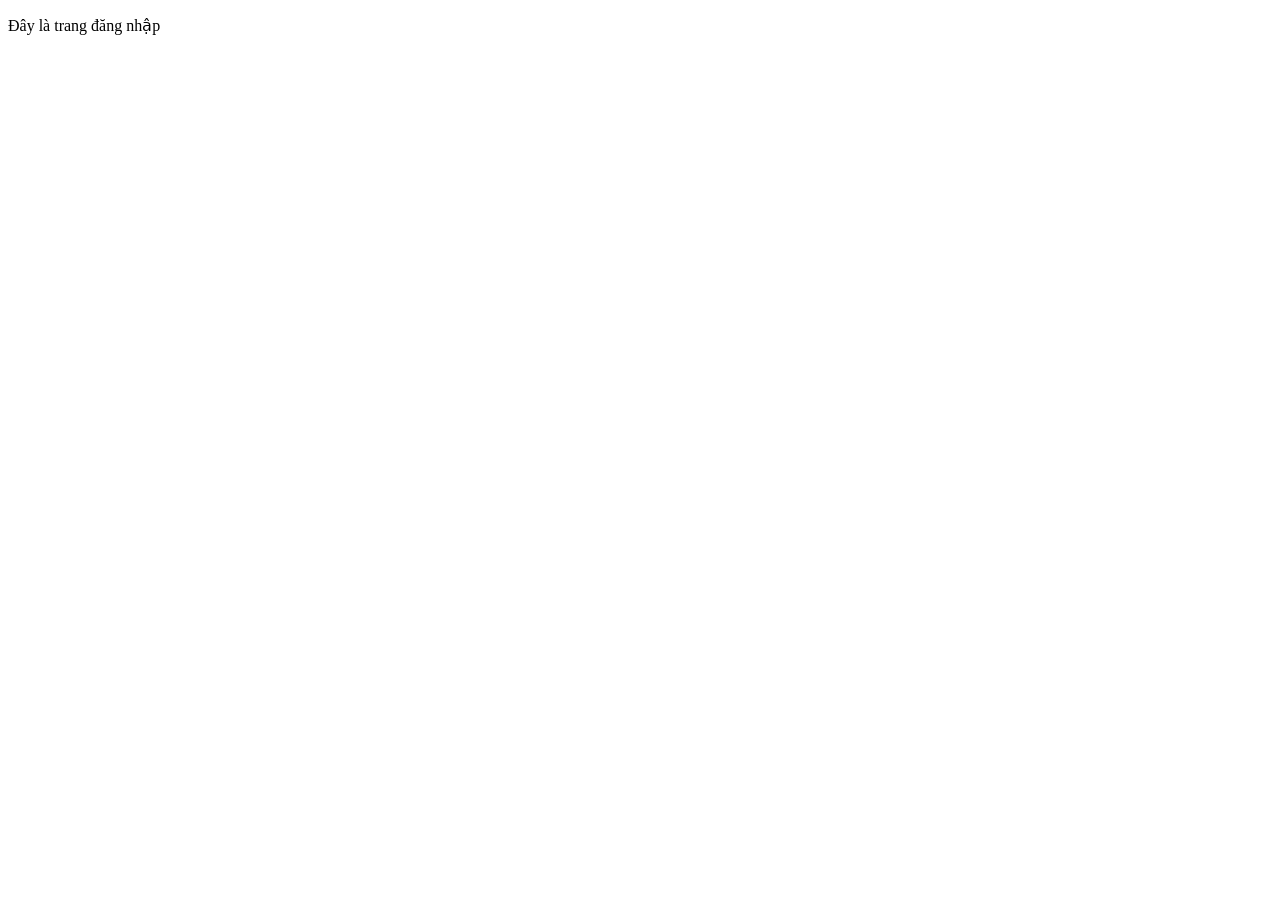
==== login.html @ 605538e2 "Create page login" ====
<!DOCTYPE html>
<html lang="en">
<head>
    <meta charset="UTF-8">
    <meta name="viewport" content="width=<device-width>, initial-scale=1.0">
    <title>Document</title>
</head>
<body>
    <p class="">Đây là trang đăng nhập</p>
</body>
</html>
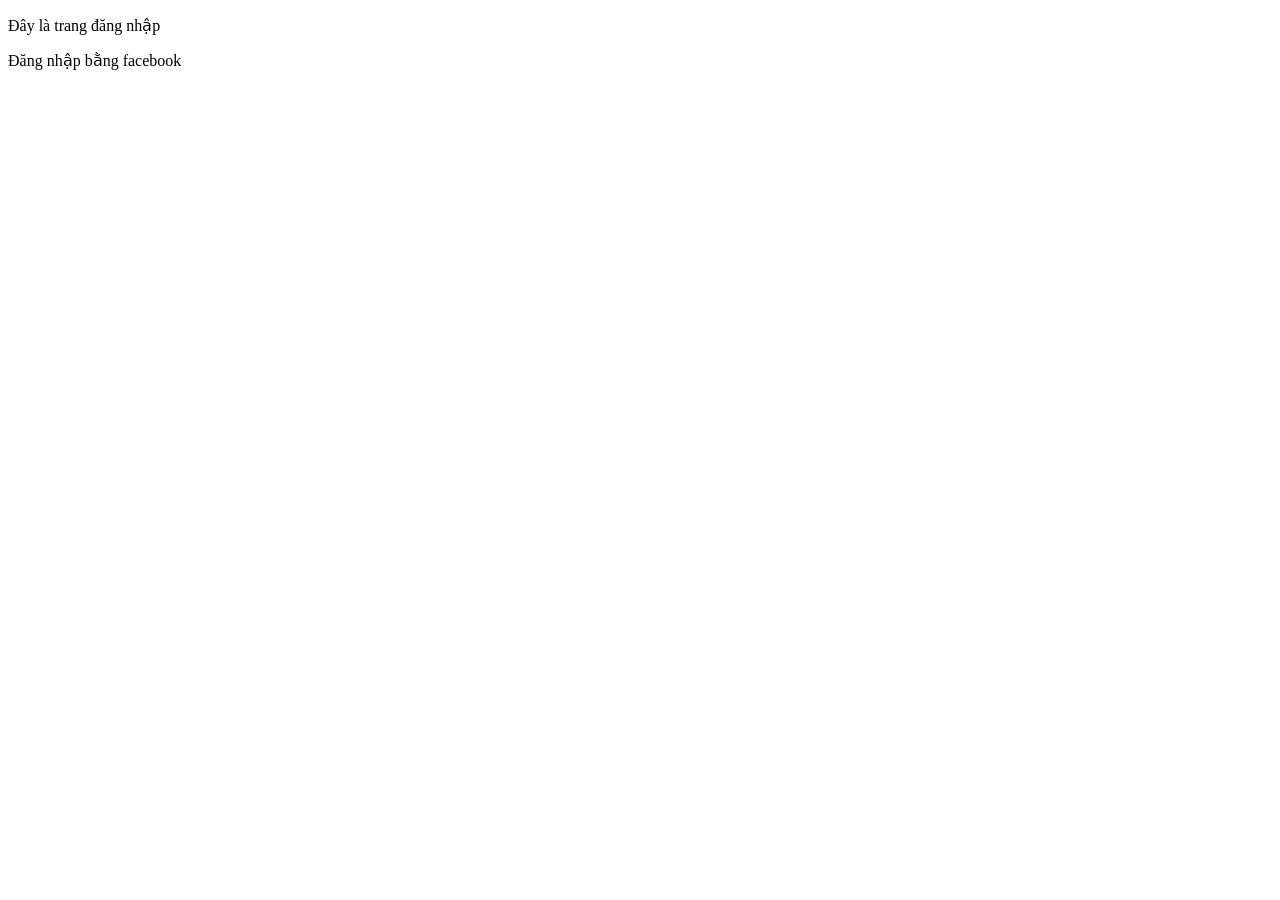
==== commit 1ab067bb: "Update page login" ====
--- a/login.html
+++ b/login.html
@@ -7,5 +7,6 @@
 </head>
 <body>
     <p class="">Đây là trang đăng nhập</p>
+    <p>Đăng nhập bằng facebook</p>
 </body>
 </html>
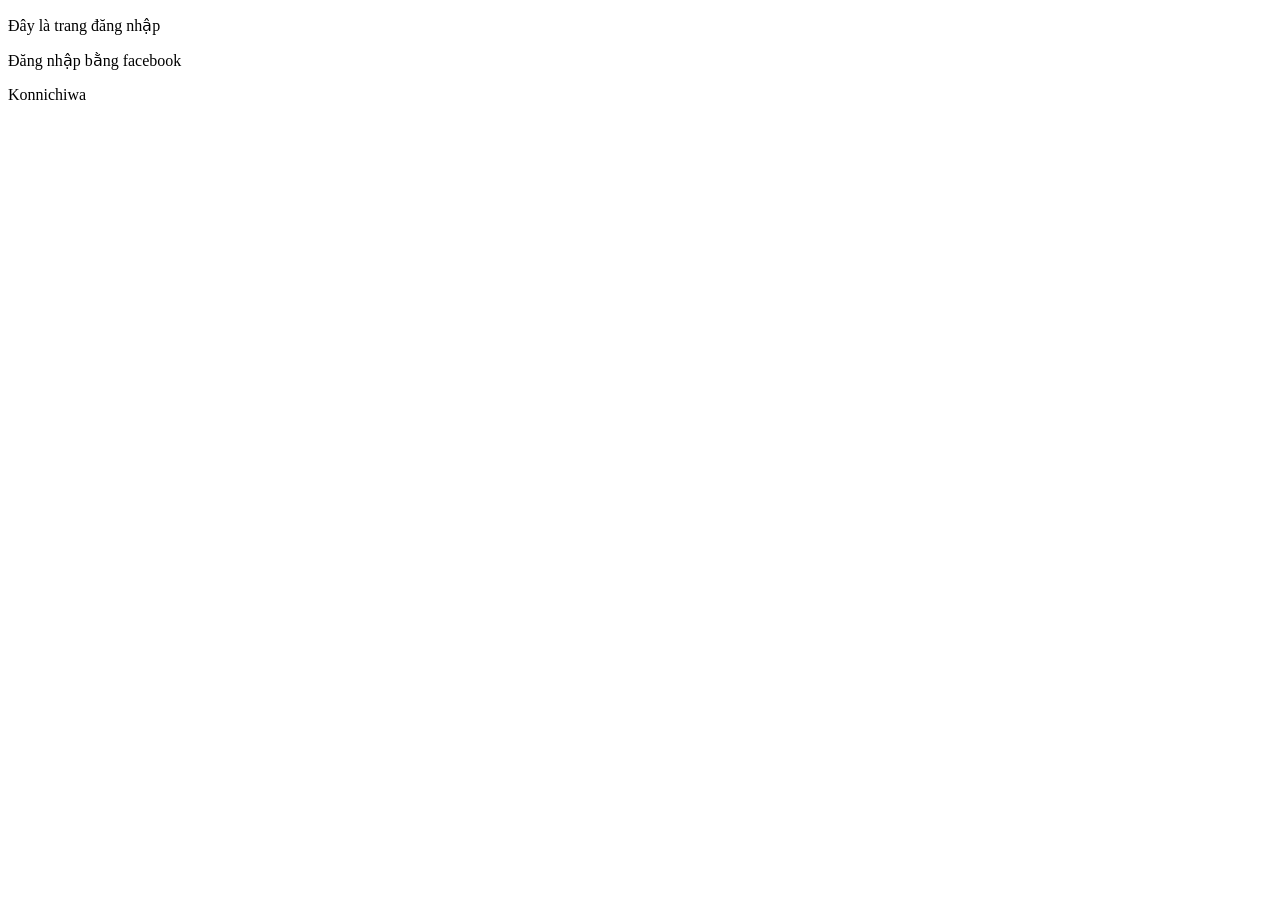
==== commit f2554af6: "Update page login 2" ====
--- a/login.html
+++ b/login.html
@@ -8,5 +8,6 @@
 <body>
     <p class="">Đây là trang đăng nhập</p>
     <p>Đăng nhập bằng facebook</p>
+    <p>Konnichiwa</p>
 </body>
 </html>
